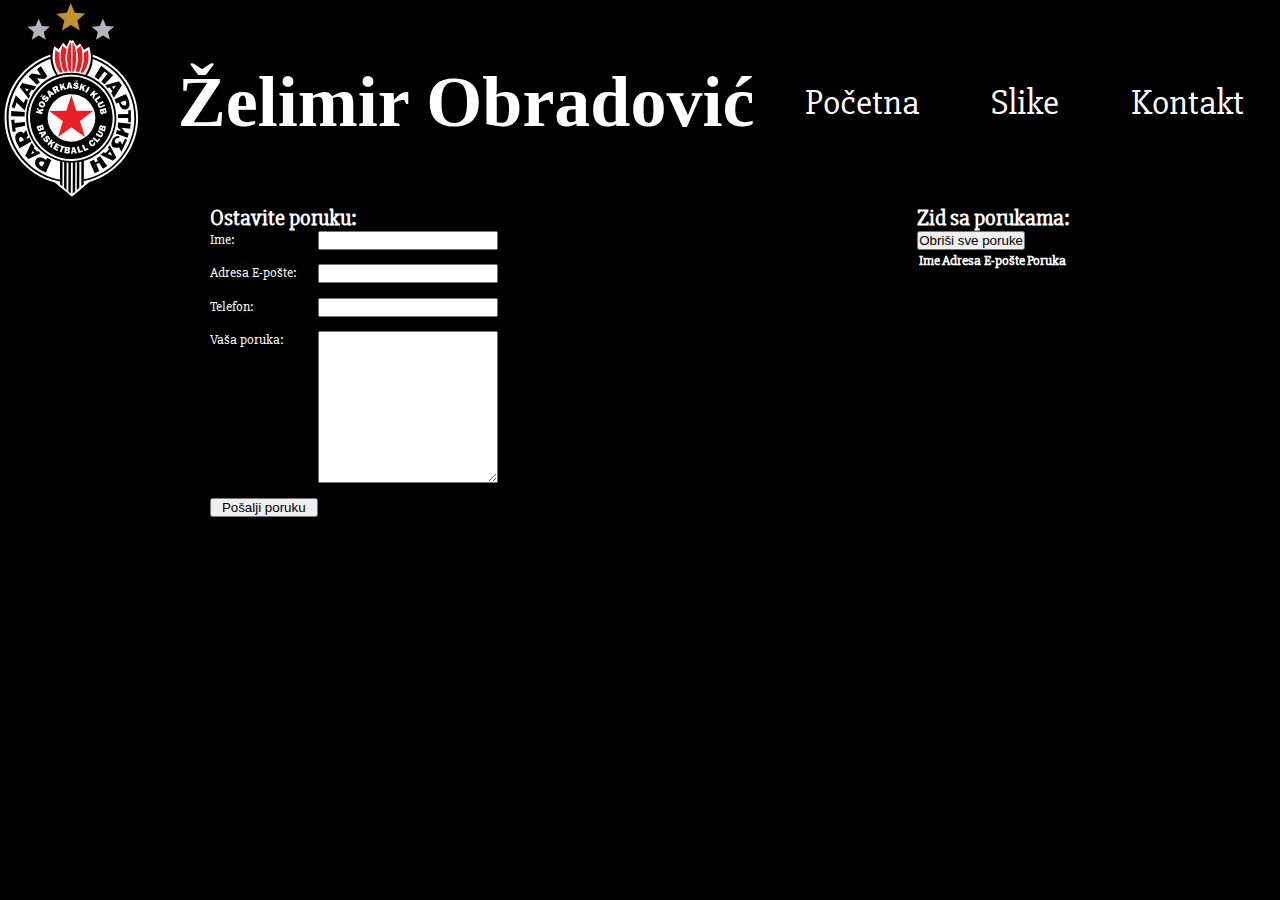
==== kontakt.html @ 3561b1a3 "initial commit" ====
<!DOCTYPE html>
<html lang="en">
  <head>
    <meta charset="UTF-8" />
    <meta http-equiv="X-UA-Compatible" content="IE=edge" />
    <meta name="viewport" content="width=device-width, initial-scale=1.0" />
    <title>Želimir Obradović</title>
    <link rel="stylesheet" href="css/global.css" />
  </head>
  <body>
    <nav>
      <div class="right-nav">
        <a href="index.html">
          <img src="images/KK_Partizan_logo.svg" alt="grb KK Partizan" />
        </a>
        <h1>Želimir Obradović</h1>
      </div>
      <ul class="nav-list">
        <li><a href="index.html">Početna</a></li>
        <li><a href="slike.html">Slike</a></li>
        <li><a href="kontakt.html">Kontakt</a></li>
      </ul>
    </nav>
    <main class="contact-main">
      <div class="contact-left">
        <h2>Ostavite poruku:</h2>
        <form name="message-form" class="message-form">
          <label for="name">Ime:</label>
          <input type="text" id="name" name="name" />
          <label for="email">Adresa E-pošte:</label>
          <input type="email" name="email" id="email" />
          <label for="telephone">Telefon:</label>
          <input type="tel" name="telephone" id="telephone" />
          <label for="message">Vaša poruka:</label>
          <textarea name="message" id="message" cols="30" rows="10"></textarea>
          <button class="button-form">Pošalji poruku</button>
        </form>
      </div>
      <div class="contact-right">
        <h2>Zid sa porukama:</h2>
        <button class="brisanje">Obriši sve poruke</button>
        <table>
          <thead>
            <tr>
              <th>Ime</th>
              <th>Adresa E-pošte</th>
              <th>Poruka</th>
            </tr>
          </thead>
          <tbody class="add-message"></tbody>
        </table>
      </div>
    </main>
    <script src="javascript/app.js"></script>
  </body>
</html>
---- css/global.css ----
@import url('https://fonts.googleapis.com/css2?family=Permanent+Marker&family=Slabo+27px&display=swap');

* {
    margin: 0;
    padding: 0;
    box-sizing: border-box;
    list-style: none;
}

html {
    font-size: 62.5%;
    height: 100%;
}

body {
    font-family: 'Slabo 27px', serif;
    font-size: 2rem;
    min-height: 100%;
    overflow: hidden;
    background: black;
    color: white;
    display: grid;
    grid-template-columns: 1fr;
    grid-template-rows: auto 1fr;
}


/* *******************************NAVBAR************************** */
nav {
    display: flex;
    justify-content: space-between;
    align-items: center;
    height: fit-content;
}

h1 {
    padding-left: 5rem;
    font-family: cursive;
    font-size: 10rem;
}

.right-nav {
    display: flex;
    align-items: center;
}

.nav-list {
    display: flex;
    justify-content: space-around;
    gap: 10rem;
    font-size: 5rem;
    margin-right: 5rem;
}

.nav-list a,
.nav-list a:link,
.nav-list a:visited,
a:link,
a:visited {
    text-decoration: none;
    color: white;
}

/* *********************************************INDEX PAGE ********************* */
.main-home {
    display: flex;
    justify-content: space-between;
}

.bio {
    display: flex;
    flex-direction: column;
    align-items: center;
    gap: 5rem;
    padding: 0 0 0 20rem;
    font-size: 2.5rem;
}

.bio table {
    border-collapse: collapse;
}

.bio th,
.bio td {
    padding: 0.5rem 3rem;
}

.career-table {
    border: 0.2rem solid white;
}

.career-head-player {
    border-bottom: 0.2rem solid white;
    border-right: 0.2rem solid white;
}

.career-head-coach {
    border-bottom: 0.2rem solid white;
    border-left: 0.2rem solid white;
}

.zeljko {
    display: block;
    width: 50%;
    filter: drop-shadow(0em -7.25em 10.5em);
    align-self: flex-end;
    
}

.bio th, 
.bio td {
    text-align: center;
    vertical-align: top;
}

.bio th {
    text-transform: uppercase;
}



/* ********************************************SLIKE************************ */
.images-container {
    display: flex;
    justify-content: space-around;
}

.images-container img {
    width: 32%;
}


/* *****************************************KONTAKT************************** */
.contact-main {
    display: flex;
    justify-content: space-around;
}

.message-form {
    display: grid;
    grid-template-columns: 15rem 25rem;
    row-gap: 2rem;
}

/* ************************************QUERIES***************************** */
@media (max-width: 110em) {
    html {
        font-size: 45%;
    }
}
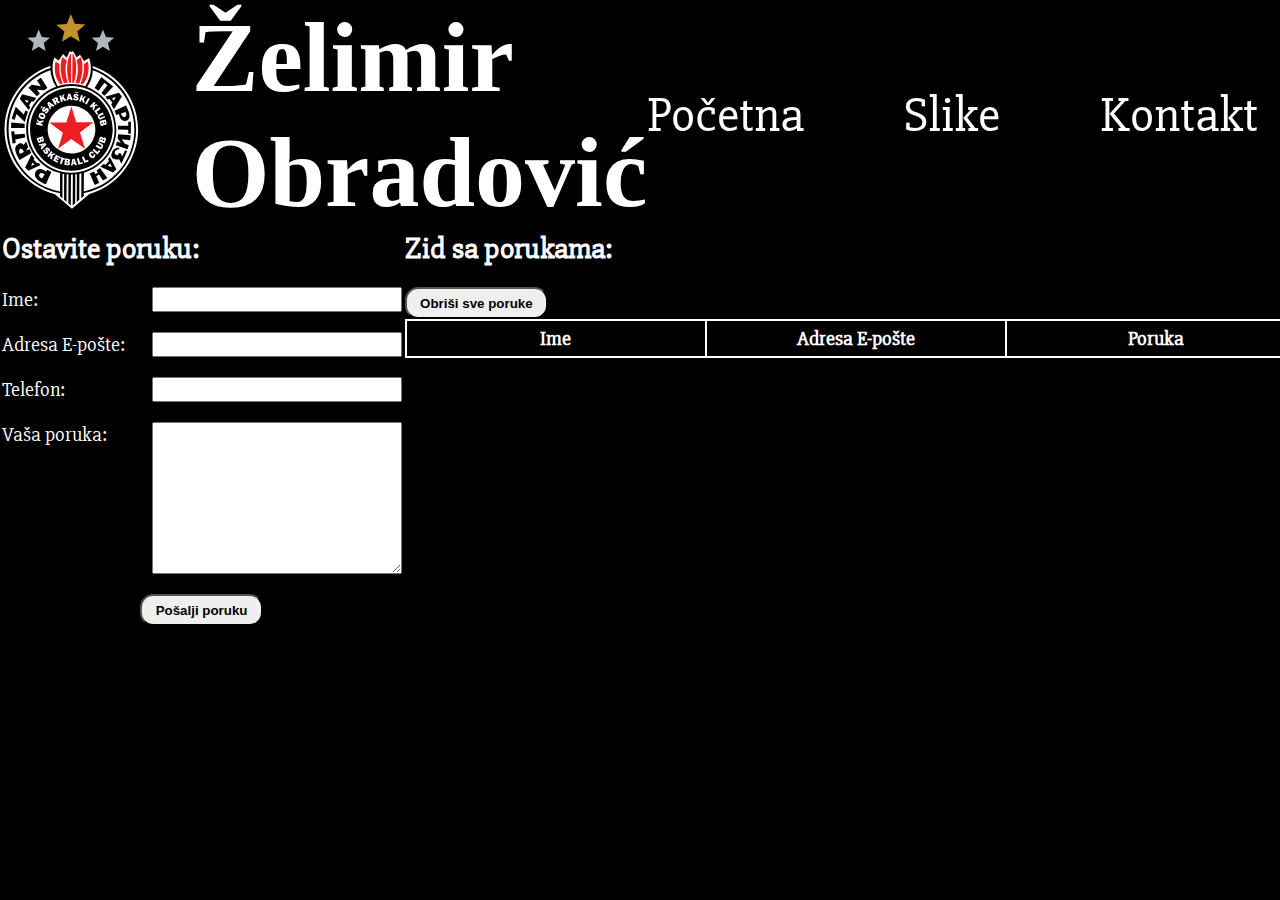
==== commit d3b29a08: "removed MQ" ====
--- a/kontakt.html
+++ b/kontakt.html
@@ -39,7 +39,7 @@
       <div class="contact-right">
         <h2>Zid sa porukama:</h2>
         <button class="brisanje">Obriši sve poruke</button>
-        <table>
+        <table class="message-wall">
           <thead>
             <tr>
               <th>Ime</th>
@@ -51,6 +51,7 @@
         </table>
       </div>
     </main>
+    <script src="javascript/merenjeVremena.js"></script>
     <script src="javascript/app.js"></script>
   </body>
 </html>
--- a/css/global.css
+++ b/css/global.css
@@ -136,15 +136,36 @@
     justify-content: space-around;
 }
 
+h2 {
+    padding-bottom: 2rem;
+}
+
 .message-form {
     display: grid;
     grid-template-columns: 15rem 25rem;
     row-gap: 2rem;
 }
 
-/* ************************************QUERIES***************************** */
-@media (max-width: 110em) {
-    html {
-        font-size: 45%;
-    }
+.message-form button {
+    grid-column: span 2;
+    justify-self: center;
+    padding: 0.5em 1em;
+}
+
+button {
+    padding: 0.5em 1em;
+    border-radius: 1em;
+    font-weight: bold;
+}
+
+.message-wall {
+    border-collapse: collapse;
+    border: 0.2rem solid white;
+}
+
+.message-wall th,
+.message-wall td {
+    border: 0.2rem solid white;
+    padding: 0.5rem 1rem;
+    min-width: 30rem;
 }